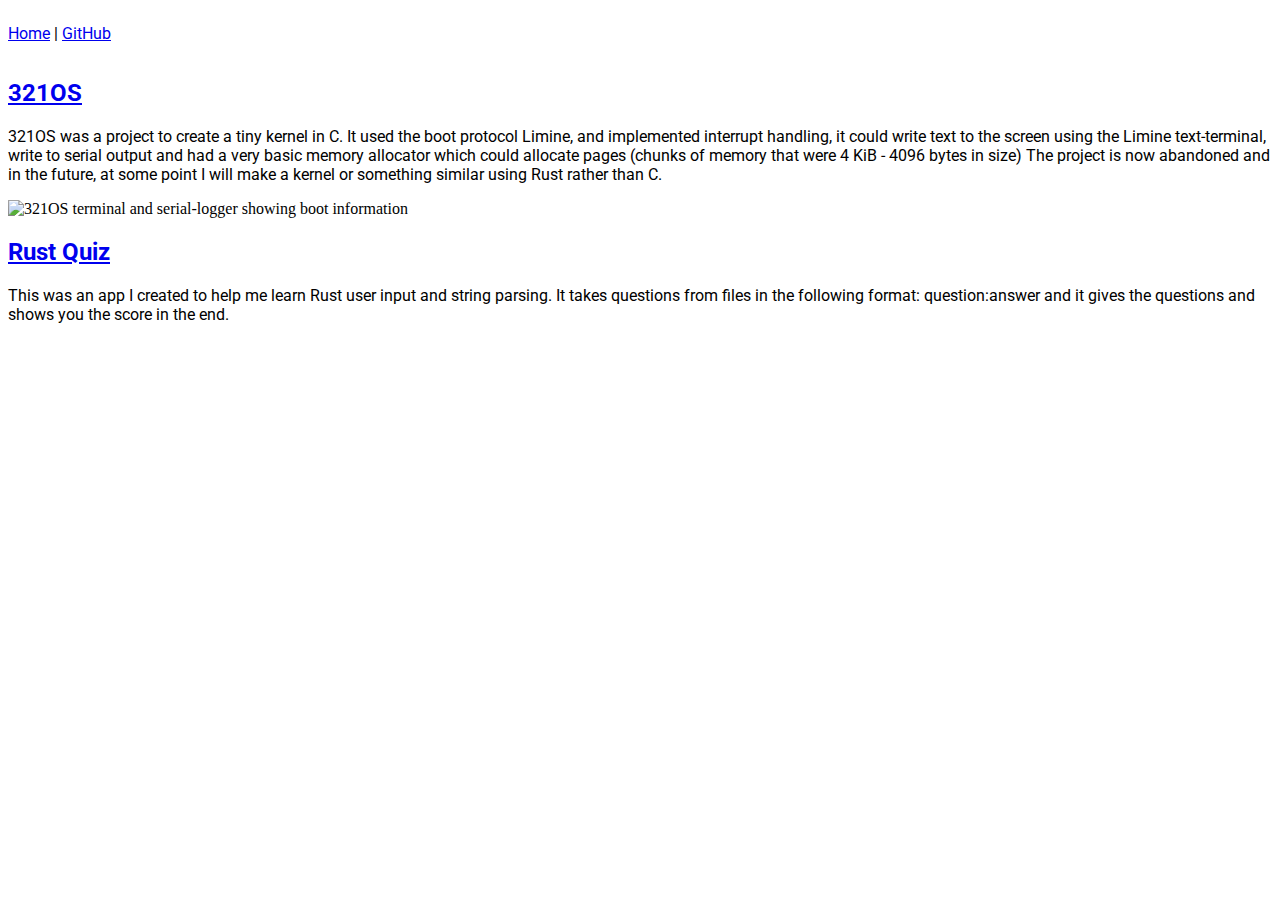
==== portfolio.html @ f6651f53 "first" ====
<!DOCTYPE html>
<html lang="en">
<head>
    <meta charset="UTF-8">
    <meta http-equiv="X-UA-Compatible" content="IE=edge">
    <meta name="viewport" content="width=device-width, initial-scale=1.0">
    <link href='https://fonts.googleapis.com/css?family=Roboto' rel='stylesheet'>
    <title>Projects</title>
</head>
<body>
    <style>
        h2, p {
            font-family: Roboto;
        }
    </style>
    <p style="display: inline-block;"><a href="index.html">Home</a></p>
    <p style="display: inline-block;"> | </p>
    <p style="display: inline-block;"><a href="https://www.github.com/danthedev123">GitHub</a></p>


    <h2><a href="https://www.github.com/danthedev123/321OS">321OS</a></h2>
    <p id="description">
        321OS was a project to create a tiny kernel in C. 
        It used the boot protocol Limine, and implemented interrupt handling, it could write text to the screen using the Limine text-terminal, write to serial output and had a very basic memory allocator which could allocate pages (chunks of memory that were 4 KiB - 4096 bytes in size)
        The project is now abandoned and in the future, at some point I will make a kernel or something similar using Rust rather than C.
    </p>
    <img src="https://camo.githubusercontent.com/647800076718fc5b53a7c09e74ec09df304923e484266ecef908fabc180b6920/68747470733a2f2f692e696d6775722e636f6d2f61617376636f452e706e67" alt="321OS terminal and serial-logger showing boot information">
    
    
    <h2><a href="https://github.com/danthedev123/rust-quiz.git">Rust Quiz</a></h2>
    <p id="description">
        This was an app I created to help me learn Rust user input and string parsing. It takes questions from files in the following format: question:answer and it gives the questions and shows you the score in the end.
    </p>

</body>
</html>
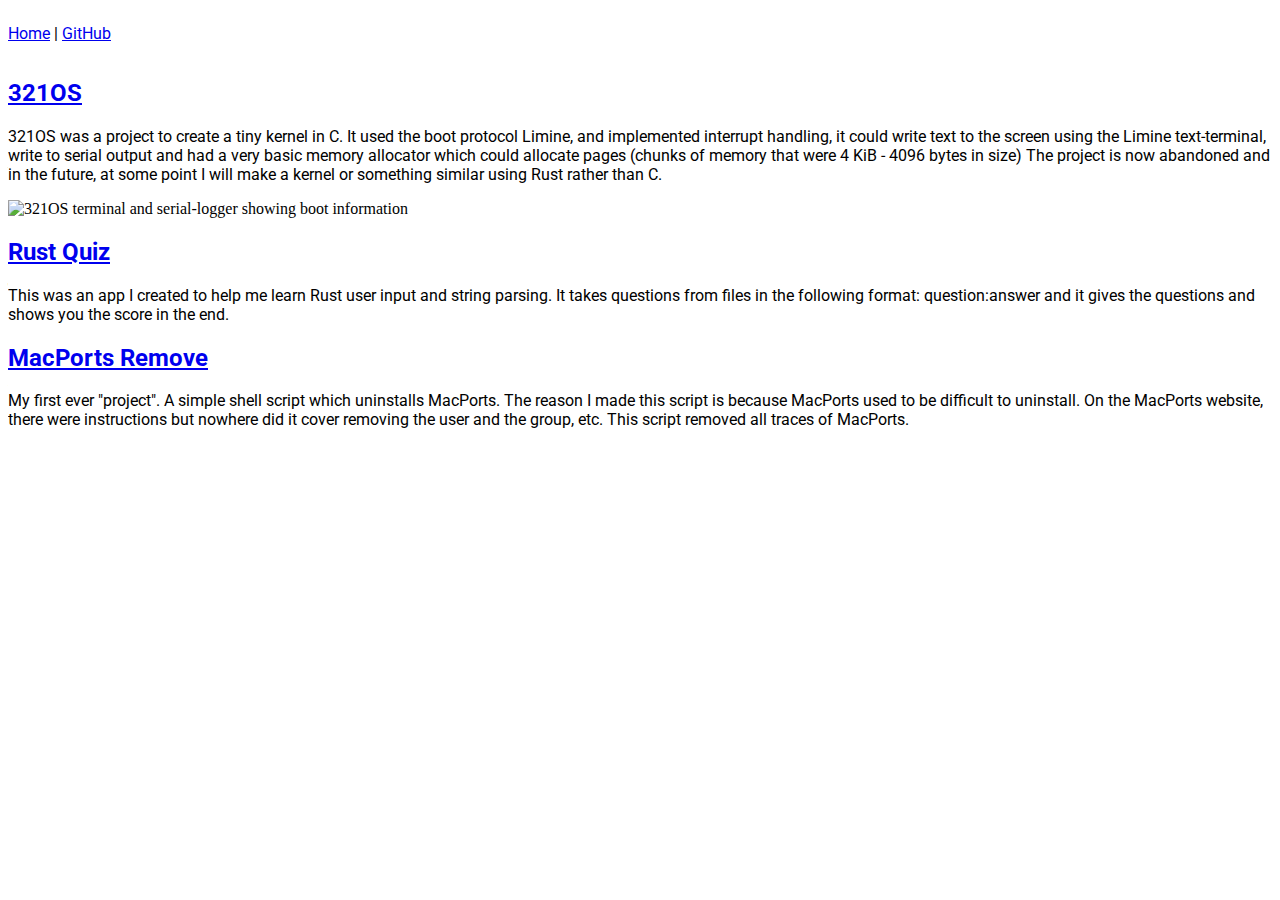
==== commit 34019ff6: "Add macports-remove to projects" ====
--- a/portfolio.html
+++ b/portfolio.html
@@ -5,6 +5,7 @@
     <meta http-equiv="X-UA-Compatible" content="IE=edge">
     <meta name="viewport" content="width=device-width, initial-scale=1.0">
     <link href='https://fonts.googleapis.com/css?family=Roboto' rel='stylesheet'>
+    <link rel="stylesheet" href="style.css">
     <title>Projects</title>
 </head>
 <body>
@@ -32,5 +33,12 @@
         This was an app I created to help me learn Rust user input and string parsing. It takes questions from files in the following format: question:answer and it gives the questions and shows you the score in the end.
     </p>
 
+    <h2><a href="https://github.com/danthedev123/MacPorts-Remove.git">MacPorts Remove</a></h2>
+    <p id="description">
+        My first ever "project". A simple shell script which uninstalls MacPorts. The reason I made this script is because MacPorts used to be difficult to uninstall.
+        On the MacPorts website, there were instructions but nowhere did it cover removing the user and the group, etc. 
+        This script removed all traces of MacPorts. 
+    </p>
+
 </body>
 </html>